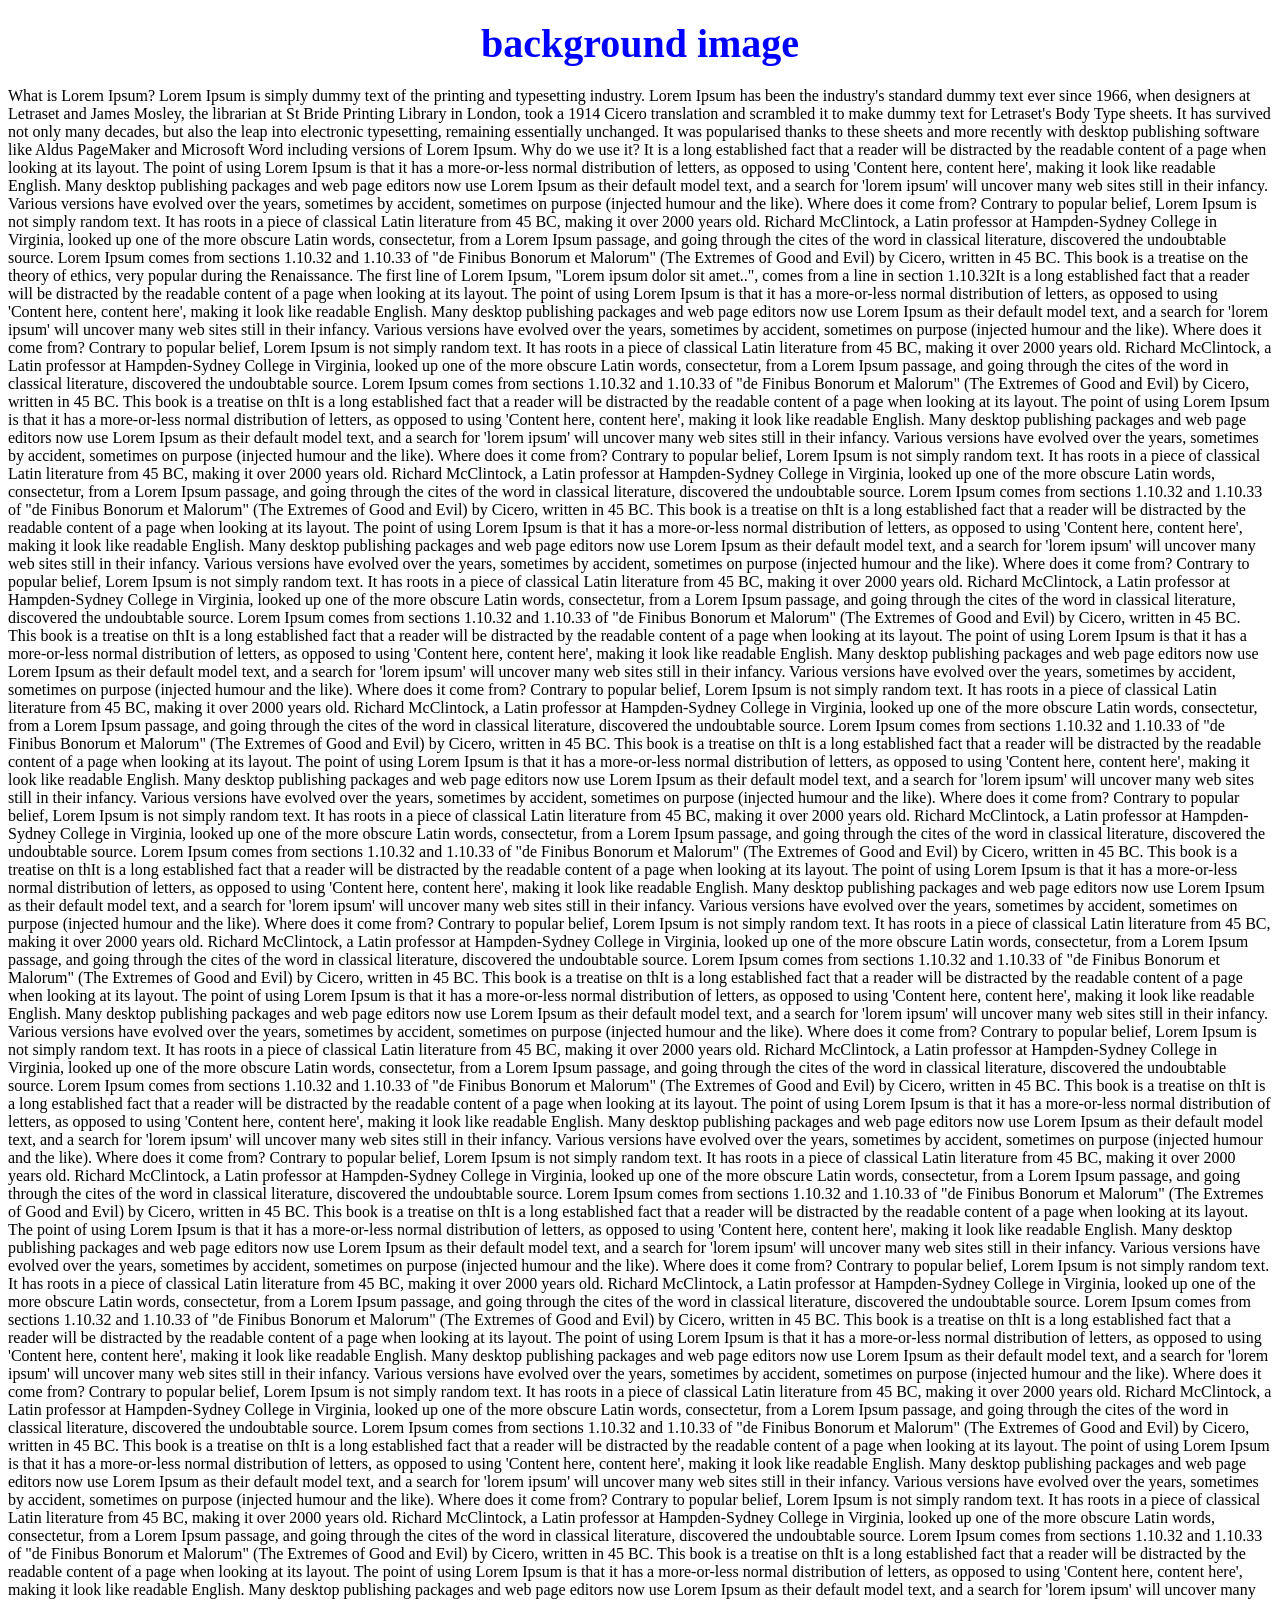
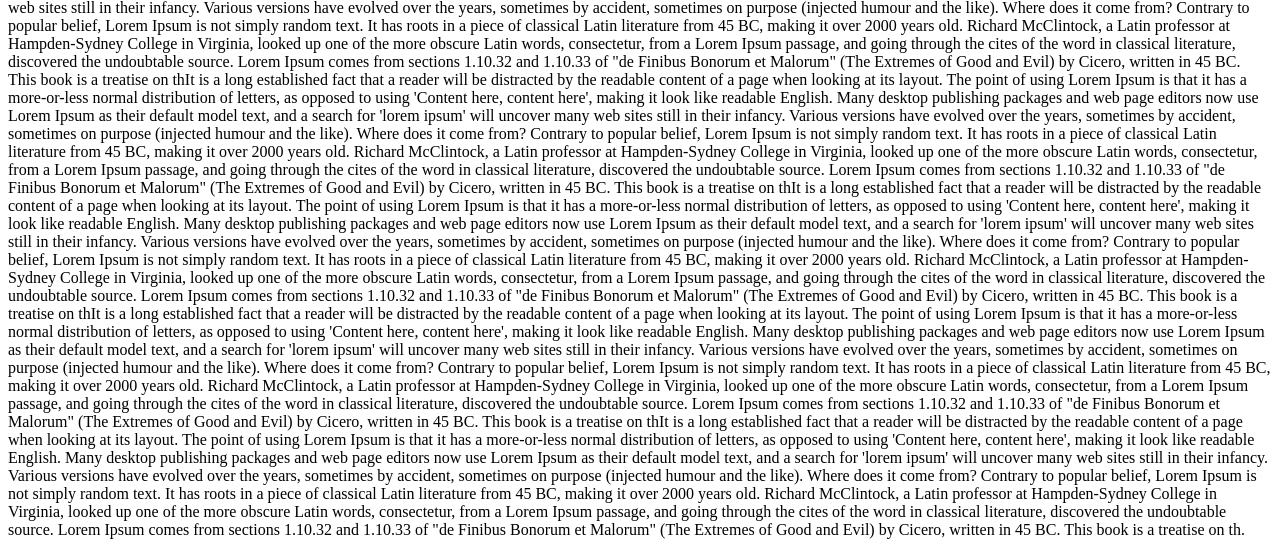
==== index.html @ 156357b8 "Add files via upload" ====
<html>
	<head>
		<link rel="stylesheet" href="style.css">
	</head>
		<body>
			<h1>background image</h1>
		<p>What is Lorem Ipsum?
Lorem Ipsum is simply dummy text of the printing and typesetting industry. Lorem Ipsum has been the industry's standard dummy text ever since 1966, when designers at Letraset and James Mosley, the librarian at St Bride Printing Library in London, took a 1914 Cicero translation and scrambled it to make dummy text for Letraset's Body Type sheets. It has survived not only many decades, but also the leap into electronic typesetting, remaining essentially unchanged. It was popularised thanks to these sheets and more recently with desktop publishing software like Aldus PageMaker and Microsoft Word including versions of Lorem Ipsum.

Why do we use it?
It is a long established fact that a reader will be distracted by the readable content of a page when looking at its layout. The point of using Lorem Ipsum is that it has a more-or-less normal distribution of letters, as opposed to using 'Content here, content here', making it look like readable English. Many desktop publishing packages and web page editors now use Lorem Ipsum as their default model text, and a search for 'lorem ipsum' will uncover many web sites still in their infancy. Various versions have evolved over the years, sometimes by accident, sometimes on purpose (injected humour and the like).


Where does it come from?
Contrary to popular belief, Lorem Ipsum is not simply random text. It has roots in a piece of classical Latin literature from 45 BC, making it over 2000 years old. Richard McClintock, a Latin professor at Hampden-Sydney College in Virginia, looked up one of the more obscure Latin words, consectetur, from a Lorem Ipsum passage, and going through the cites of the word in classical literature, discovered the undoubtable source. Lorem Ipsum comes from sections 1.10.32 and 1.10.33 of "de Finibus Bonorum et Malorum" (The Extremes of Good and Evil) by Cicero, written in 45 BC. This book is a treatise on the theory of ethics, very popular during the Renaissance. The first line of Lorem Ipsum, "Lorem ipsum dolor sit amet..", comes from a line in section 1.10.32It is a long established fact that a reader will be distracted by the readable content of a page when looking at its layout. The point of using Lorem Ipsum is that it has a more-or-less normal distribution of letters, as opposed to using 'Content here, content here', making it look like readable English. Many desktop publishing packages and web page editors now use Lorem Ipsum as their default model text, and a search for 'lorem ipsum' will uncover many web sites still in their infancy. Various versions have evolved over the years, sometimes by accident, sometimes on purpose (injected humour and the like).


Where does it come from?
Contrary to popular belief, Lorem Ipsum is not simply random text. It has roots in a piece of classical Latin literature from 45 BC, making it over 2000 years old. Richard McClintock, a Latin professor at Hampden-Sydney College in Virginia, looked up one of the more obscure Latin words, consectetur, from a Lorem Ipsum passage, and going through the cites of the word in classical literature, discovered the undoubtable source. Lorem Ipsum comes from sections 1.10.32 and 1.10.33 of "de Finibus Bonorum et Malorum" (The Extremes of Good and Evil) by Cicero, written in 45 BC. This book is a treatise on thIt is a long established fact that a reader will be distracted by the readable content of a page when looking at its layout. The point of using Lorem Ipsum is that it has a more-or-less normal distribution of letters, as opposed to using 'Content here, content here', making it look like readable English. Many desktop publishing packages and web page editors now use Lorem Ipsum as their default model text, and a search for 'lorem ipsum' will uncover many web sites still in their infancy. Various versions have evolved over the years, sometimes by accident, sometimes on purpose (injected humour and the like).


Where does it come from?
Contrary to popular belief, Lorem Ipsum is not simply random text. It has roots in a piece of classical Latin literature from 45 BC, making it over 2000 years old. Richard McClintock, a Latin professor at Hampden-Sydney College in Virginia, looked up one of the more obscure Latin words, consectetur, from a Lorem Ipsum passage, and going through the cites of the word in classical literature, discovered the undoubtable source. Lorem Ipsum comes from sections 1.10.32 and 1.10.33 of "de Finibus Bonorum et Malorum" (The Extremes of Good and Evil) by Cicero, written in 45 BC. This book is a treatise on thIt is a long established fact that a reader will be distracted by the readable content of a page when looking at its layout. The point of using Lorem Ipsum is that it has a more-or-less normal distribution of letters, as opposed to using 'Content here, content here', making it look like readable English. Many desktop publishing packages and web page editors now use Lorem Ipsum as their default model text, and a search for 'lorem ipsum' will uncover many web sites still in their infancy. Various versions have evolved over the years, sometimes by accident, sometimes on purpose (injected humour and the like).


Where does it come from?
Contrary to popular belief, Lorem Ipsum is not simply random text. It has roots in a piece of classical Latin literature from 45 BC, making it over 2000 years old. Richard McClintock, a Latin professor at Hampden-Sydney College in Virginia, looked up one of the more obscure Latin words, consectetur, from a Lorem Ipsum passage, and going through the cites of the word in classical literature, discovered the undoubtable source. Lorem Ipsum comes from sections 1.10.32 and 1.10.33 of "de Finibus Bonorum et Malorum" (The Extremes of Good and Evil) by Cicero, written in 45 BC. This book is a treatise on thIt is a long established fact that a reader will be distracted by the readable content of a page when looking at its layout. The point of using Lorem Ipsum is that it has a more-or-less normal distribution of letters, as opposed to using 'Content here, content here', making it look like readable English. Many desktop publishing packages and web page editors now use Lorem Ipsum as their default model text, and a search for 'lorem ipsum' will uncover many web sites still in their infancy. Various versions have evolved over the years, sometimes by accident, sometimes on purpose (injected humour and the like).


Where does it come from?
Contrary to popular belief, Lorem Ipsum is not simply random text. It has roots in a piece of classical Latin literature from 45 BC, making it over 2000 years old. Richard McClintock, a Latin professor at Hampden-Sydney College in Virginia, looked up one of the more obscure Latin words, consectetur, from a Lorem Ipsum passage, and going through the cites of the word in classical literature, discovered the undoubtable source. Lorem Ipsum comes from sections 1.10.32 and 1.10.33 of "de Finibus Bonorum et Malorum" (The Extremes of Good and Evil) by Cicero, written in 45 BC. This book is a treatise on thIt is a long established fact that a reader will be distracted by the readable content of a page when looking at its layout. The point of using Lorem Ipsum is that it has a more-or-less normal distribution of letters, as opposed to using 'Content here, content here', making it look like readable English. Many desktop publishing packages and web page editors now use Lorem Ipsum as their default model text, and a search for 'lorem ipsum' will uncover many web sites still in their infancy. Various versions have evolved over the years, sometimes by accident, sometimes on purpose (injected humour and the like).


Where does it come from?
Contrary to popular belief, Lorem Ipsum is not simply random text. It has roots in a piece of classical Latin literature from 45 BC, making it over 2000 years old. Richard McClintock, a Latin professor at Hampden-Sydney College in Virginia, looked up one of the more obscure Latin words, consectetur, from a Lorem Ipsum passage, and going through the cites of the word in classical literature, discovered the undoubtable source. Lorem Ipsum comes from sections 1.10.32 and 1.10.33 of "de Finibus Bonorum et Malorum" (The Extremes of Good and Evil) by Cicero, written in 45 BC. This book is a treatise on thIt is a long established fact that a reader will be distracted by the readable content of a page when looking at its layout. The point of using Lorem Ipsum is that it has a more-or-less normal distribution of letters, as opposed to using 'Content here, content here', making it look like readable English. Many desktop publishing packages and web page editors now use Lorem Ipsum as their default model text, and a search for 'lorem ipsum' will uncover many web sites still in their infancy. Various versions have evolved over the years, sometimes by accident, sometimes on purpose (injected humour and the like).


Where does it come from?
Contrary to popular belief, Lorem Ipsum is not simply random text. It has roots in a piece of classical Latin literature from 45 BC, making it over 2000 years old. Richard McClintock, a Latin professor at Hampden-Sydney College in Virginia, looked up one of the more obscure Latin words, consectetur, from a Lorem Ipsum passage, and going through the cites of the word in classical literature, discovered the undoubtable source. Lorem Ipsum comes from sections 1.10.32 and 1.10.33 of "de Finibus Bonorum et Malorum" (The Extremes of Good and Evil) by Cicero, written in 45 BC. This book is a treatise on thIt is a long established fact that a reader will be distracted by the readable content of a page when looking at its layout. The point of using Lorem Ipsum is that it has a more-or-less normal distribution of letters, as opposed to using 'Content here, content here', making it look like readable English. Many desktop publishing packages and web page editors now use Lorem Ipsum as their default model text, and a search for 'lorem ipsum' will uncover many web sites still in their infancy. Various versions have evolved over the years, sometimes by accident, sometimes on purpose (injected humour and the like).


Where does it come from?
Contrary to popular belief, Lorem Ipsum is not simply random text. It has roots in a piece of classical Latin literature from 45 BC, making it over 2000 years old. Richard McClintock, a Latin professor at Hampden-Sydney College in Virginia, looked up one of the more obscure Latin words, consectetur, from a Lorem Ipsum passage, and going through the cites of the word in classical literature, discovered the undoubtable source. Lorem Ipsum comes from sections 1.10.32 and 1.10.33 of "de Finibus Bonorum et Malorum" (The Extremes of Good and Evil) by Cicero, written in 45 BC. This book is a treatise on thIt is a long established fact that a reader will be distracted by the readable content of a page when looking at its layout. The point of using Lorem Ipsum is that it has a more-or-less normal distribution of letters, as opposed to using 'Content here, content here', making it look like readable English. Many desktop publishing packages and web page editors now use Lorem Ipsum as their default model text, and a search for 'lorem ipsum' will uncover many web sites still in their infancy. Various versions have evolved over the years, sometimes by accident, sometimes on purpose (injected humour and the like).


Where does it come from?
Contrary to popular belief, Lorem Ipsum is not simply random text. It has roots in a piece of classical Latin literature from 45 BC, making it over 2000 years old. Richard McClintock, a Latin professor at Hampden-Sydney College in Virginia, looked up one of the more obscure Latin words, consectetur, from a Lorem Ipsum passage, and going through the cites of the word in classical literature, discovered the undoubtable source. Lorem Ipsum comes from sections 1.10.32 and 1.10.33 of "de Finibus Bonorum et Malorum" (The Extremes of Good and Evil) by Cicero, written in 45 BC. This book is a treatise on thIt is a long established fact that a reader will be distracted by the readable content of a page when looking at its layout. The point of using Lorem Ipsum is that it has a more-or-less normal distribution of letters, as opposed to using 'Content here, content here', making it look like readable English. Many desktop publishing packages and web page editors now use Lorem Ipsum as their default model text, and a search for 'lorem ipsum' will uncover many web sites still in their infancy. Various versions have evolved over the years, sometimes by accident, sometimes on purpose (injected humour and the like).


Where does it come from?
Contrary to popular belief, Lorem Ipsum is not simply random text. It has roots in a piece of classical Latin literature from 45 BC, making it over 2000 years old. Richard McClintock, a Latin professor at Hampden-Sydney College in Virginia, looked up one of the more obscure Latin words, consectetur, from a Lorem Ipsum passage, and going through the cites of the word in classical literature, discovered the undoubtable source. Lorem Ipsum comes from sections 1.10.32 and 1.10.33 of "de Finibus Bonorum et Malorum" (The Extremes of Good and Evil) by Cicero, written in 45 BC. This book is a treatise on thIt is a long established fact that a reader will be distracted by the readable content of a page when looking at its layout. The point of using Lorem Ipsum is that it has a more-or-less normal distribution of letters, as opposed to using 'Content here, content here', making it look like readable English. Many desktop publishing packages and web page editors now use Lorem Ipsum as their default model text, and a search for 'lorem ipsum' will uncover many web sites still in their infancy. Various versions have evolved over the years, sometimes by accident, sometimes on purpose (injected humour and the like).


Where does it come from?
Contrary to popular belief, Lorem Ipsum is not simply random text. It has roots in a piece of classical Latin literature from 45 BC, making it over 2000 years old. Richard McClintock, a Latin professor at Hampden-Sydney College in Virginia, looked up one of the more obscure Latin words, consectetur, from a Lorem Ipsum passage, and going through the cites of the word in classical literature, discovered the undoubtable source. Lorem Ipsum comes from sections 1.10.32 and 1.10.33 of "de Finibus Bonorum et Malorum" (The Extremes of Good and Evil) by Cicero, written in 45 BC. This book is a treatise on thIt is a long established fact that a reader will be distracted by the readable content of a page when looking at its layout. The point of using Lorem Ipsum is that it has a more-or-less normal distribution of letters, as opposed to using 'Content here, content here', making it look like readable English. Many desktop publishing packages and web page editors now use Lorem Ipsum as their default model text, and a search for 'lorem ipsum' will uncover many web sites still in their infancy. Various versions have evolved over the years, sometimes by accident, sometimes on purpose (injected humour and the like).


Where does it come from?
Contrary to popular belief, Lorem Ipsum is not simply random text. It has roots in a piece of classical Latin literature from 45 BC, making it over 2000 years old. Richard McClintock, a Latin professor at Hampden-Sydney College in Virginia, looked up one of the more obscure Latin words, consectetur, from a Lorem Ipsum passage, and going through the cites of the word in classical literature, discovered the undoubtable source. Lorem Ipsum comes from sections 1.10.32 and 1.10.33 of "de Finibus Bonorum et Malorum" (The Extremes of Good and Evil) by Cicero, written in 45 BC. This book is a treatise on thIt is a long established fact that a reader will be distracted by the readable content of a page when looking at its layout. The point of using Lorem Ipsum is that it has a more-or-less normal distribution of letters, as opposed to using 'Content here, content here', making it look like readable English. Many desktop publishing packages and web page editors now use Lorem Ipsum as their default model text, and a search for 'lorem ipsum' will uncover many web sites still in their infancy. Various versions have evolved over the years, sometimes by accident, sometimes on purpose (injected humour and the like).


Where does it come from?
Contrary to popular belief, Lorem Ipsum is not simply random text. It has roots in a piece of classical Latin literature from 45 BC, making it over 2000 years old. Richard McClintock, a Latin professor at Hampden-Sydney College in Virginia, looked up one of the more obscure Latin words, consectetur, from a Lorem Ipsum passage, and going through the cites of the word in classical literature, discovered the undoubtable source. Lorem Ipsum comes from sections 1.10.32 and 1.10.33 of "de Finibus Bonorum et Malorum" (The Extremes of Good and Evil) by Cicero, written in 45 BC. This book is a treatise on thIt is a long established fact that a reader will be distracted by the readable content of a page when looking at its layout. The point of using Lorem Ipsum is that it has a more-or-less normal distribution of letters, as opposed to using 'Content here, content here', making it look like readable English. Many desktop publishing packages and web page editors now use Lorem Ipsum as their default model text, and a search for 'lorem ipsum' will uncover many web sites still in their infancy. Various versions have evolved over the years, sometimes by accident, sometimes on purpose (injected humour and the like).


Where does it come from?
Contrary to popular belief, Lorem Ipsum is not simply random text. It has roots in a piece of classical Latin literature from 45 BC, making it over 2000 years old. Richard McClintock, a Latin professor at Hampden-Sydney College in Virginia, looked up one of the more obscure Latin words, consectetur, from a Lorem Ipsum passage, and going through the cites of the word in classical literature, discovered the undoubtable source. Lorem Ipsum comes from sections 1.10.32 and 1.10.33 of "de Finibus Bonorum et Malorum" (The Extremes of Good and Evil) by Cicero, written in 45 BC. This book is a treatise on thIt is a long established fact that a reader will be distracted by the readable content of a page when looking at its layout. The point of using Lorem Ipsum is that it has a more-or-less normal distribution of letters, as opposed to using 'Content here, content here', making it look like readable English. Many desktop publishing packages and web page editors now use Lorem Ipsum as their default model text, and a search for 'lorem ipsum' will uncover many web sites still in their infancy. Various versions have evolved over the years, sometimes by accident, sometimes on purpose (injected humour and the like).


Where does it come from?
Contrary to popular belief, Lorem Ipsum is not simply random text. It has roots in a piece of classical Latin literature from 45 BC, making it over 2000 years old. Richard McClintock, a Latin professor at Hampden-Sydney College in Virginia, looked up one of the more obscure Latin words, consectetur, from a Lorem Ipsum passage, and going through the cites of the word in classical literature, discovered the undoubtable source. Lorem Ipsum comes from sections 1.10.32 and 1.10.33 of "de Finibus Bonorum et Malorum" (The Extremes of Good and Evil) by Cicero, written in 45 BC. This book is a treatise on thIt is a long established fact that a reader will be distracted by the readable content of a page when looking at its layout. The point of using Lorem Ipsum is that it has a more-or-less normal distribution of letters, as opposed to using 'Content here, content here', making it look like readable English. Many desktop publishing packages and web page editors now use Lorem Ipsum as their default model text, and a search for 'lorem ipsum' will uncover many web sites still in their infancy. Various versions have evolved over the years, sometimes by accident, sometimes on purpose (injected humour and the like).


Where does it come from?
Contrary to popular belief, Lorem Ipsum is not simply random text. It has roots in a piece of classical Latin literature from 45 BC, making it over 2000 years old. Richard McClintock, a Latin professor at Hampden-Sydney College in Virginia, looked up one of the more obscure Latin words, consectetur, from a Lorem Ipsum passage, and going through the cites of the word in classical literature, discovered the undoubtable source. Lorem Ipsum comes from sections 1.10.32 and 1.10.33 of "de Finibus Bonorum et Malorum" (The Extremes of Good and Evil) by Cicero, written in 45 BC. This book is a treatise on thIt is a long established fact that a reader will be distracted by the readable content of a page when looking at its layout. The point of using Lorem Ipsum is that it has a more-or-less normal distribution of letters, as opposed to using 'Content here, content here', making it look like readable English. Many desktop publishing packages and web page editors now use Lorem Ipsum as their default model text, and a search for 'lorem ipsum' will uncover many web sites still in their infancy. Various versions have evolved over the years, sometimes by accident, sometimes on purpose (injected humour and the like).


Where does it come from?
Contrary to popular belief, Lorem Ipsum is not simply random text. It has roots in a piece of classical Latin literature from 45 BC, making it over 2000 years old. Richard McClintock, a Latin professor at Hampden-Sydney College in Virginia, looked up one of the more obscure Latin words, consectetur, from a Lorem Ipsum passage, and going through the cites of the word in classical literature, discovered the undoubtable source. Lorem Ipsum comes from sections 1.10.32 and 1.10.33 of "de Finibus Bonorum et Malorum" (The Extremes of Good and Evil) by Cicero, written in 45 BC. This book is a treatise on th.</p>
</body>
</html>
---- style.css ----
h1{
		font-size:40px;
		color:blue;
		text-align:center;
		font-weight:bold;
		margin:20px 0;
}
body{
		background-attachment:Scroll;
		background-image:url("img1.jpg");
		
}
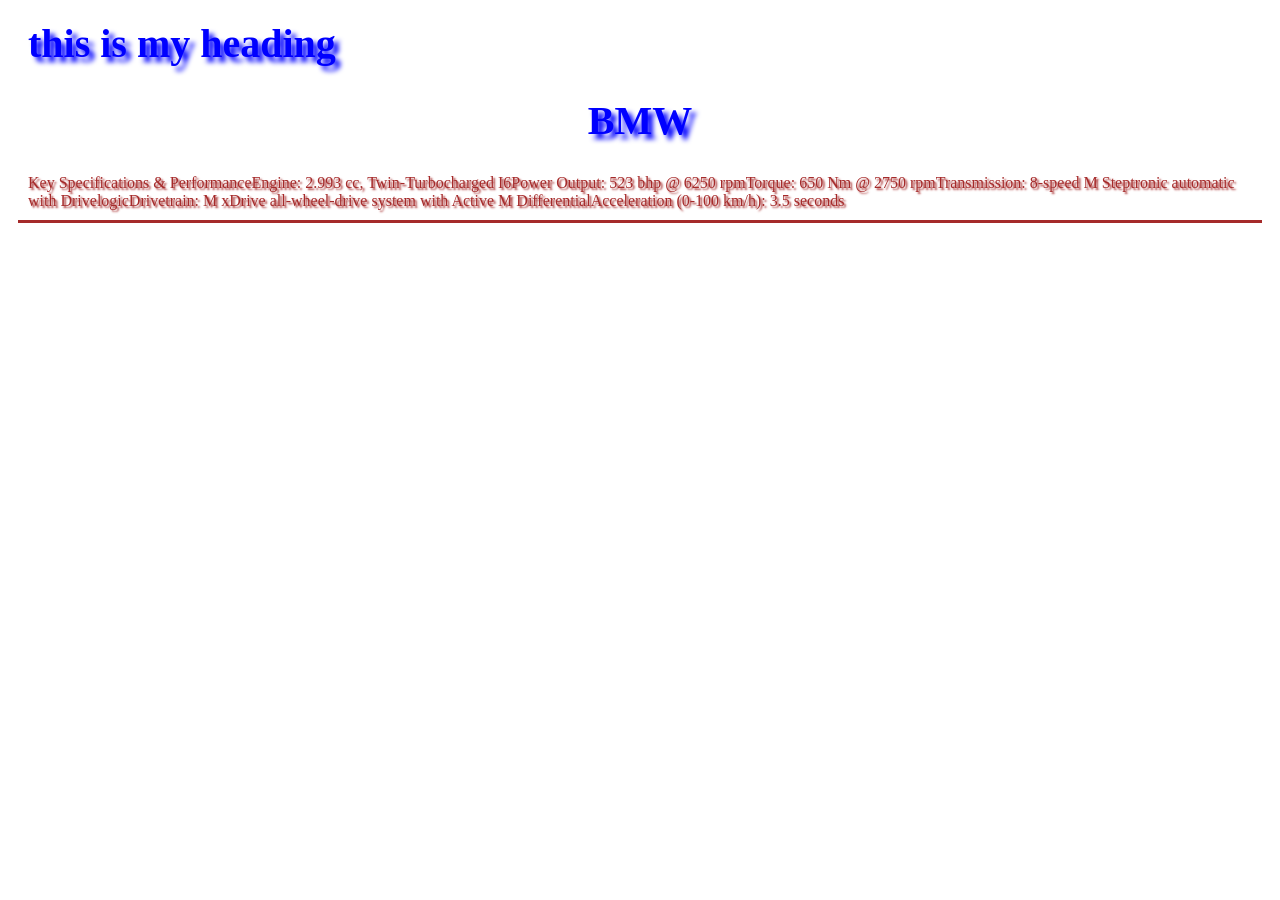
==== commit 736dadaa: "Add files via upload" ====
--- a/index.html
+++ b/index.html
@@ -1,81 +1,12 @@
 <html>
 	<head>
-		<link rel="stylesheet" href="style.css">
+		<title>this is my web page</title>
+		<link rel="stylesheet"  href="style.css">
 	</head>
-		<body>
-			<h1>background image</h1>
-		<p>What is Lorem Ipsum?
-Lorem Ipsum is simply dummy text of the printing and typesetting industry. Lorem Ipsum has been the industry's standard dummy text ever since 1966, when designers at Letraset and James Mosley, the librarian at St Bride Printing Library in London, took a 1914 Cicero translation and scrambled it to make dummy text for Letraset's Body Type sheets. It has survived not only many decades, but also the leap into electronic typesetting, remaining essentially unchanged. It was popularised thanks to these sheets and more recently with desktop publishing software like Aldus PageMaker and Microsoft Word including versions of Lorem Ipsum.
-
-Why do we use it?
-It is a long established fact that a reader will be distracted by the readable content of a page when looking at its layout. The point of using Lorem Ipsum is that it has a more-or-less normal distribution of letters, as opposed to using 'Content here, content here', making it look like readable English. Many desktop publishing packages and web page editors now use Lorem Ipsum as their default model text, and a search for 'lorem ipsum' will uncover many web sites still in their infancy. Various versions have evolved over the years, sometimes by accident, sometimes on purpose (injected humour and the like).
-
-
-Where does it come from?
-Contrary to popular belief, Lorem Ipsum is not simply random text. It has roots in a piece of classical Latin literature from 45 BC, making it over 2000 years old. Richard McClintock, a Latin professor at Hampden-Sydney College in Virginia, looked up one of the more obscure Latin words, consectetur, from a Lorem Ipsum passage, and going through the cites of the word in classical literature, discovered the undoubtable source. Lorem Ipsum comes from sections 1.10.32 and 1.10.33 of "de Finibus Bonorum et Malorum" (The Extremes of Good and Evil) by Cicero, written in 45 BC. This book is a treatise on the theory of ethics, very popular during the Renaissance. The first line of Lorem Ipsum, "Lorem ipsum dolor sit amet..", comes from a line in section 1.10.32It is a long established fact that a reader will be distracted by the readable content of a page when looking at its layout. The point of using Lorem Ipsum is that it has a more-or-less normal distribution of letters, as opposed to using 'Content here, content here', making it look like readable English. Many desktop publishing packages and web page editors now use Lorem Ipsum as their default model text, and a search for 'lorem ipsum' will uncover many web sites still in their infancy. Various versions have evolved over the years, sometimes by accident, sometimes on purpose (injected humour and the like).
-
-
-Where does it come from?
-Contrary to popular belief, Lorem Ipsum is not simply random text. It has roots in a piece of classical Latin literature from 45 BC, making it over 2000 years old. Richard McClintock, a Latin professor at Hampden-Sydney College in Virginia, looked up one of the more obscure Latin words, consectetur, from a Lorem Ipsum passage, and going through the cites of the word in classical literature, discovered the undoubtable source. Lorem Ipsum comes from sections 1.10.32 and 1.10.33 of "de Finibus Bonorum et Malorum" (The Extremes of Good and Evil) by Cicero, written in 45 BC. This book is a treatise on thIt is a long established fact that a reader will be distracted by the readable content of a page when looking at its layout. The point of using Lorem Ipsum is that it has a more-or-less normal distribution of letters, as opposed to using 'Content here, content here', making it look like readable English. Many desktop publishing packages and web page editors now use Lorem Ipsum as their default model text, and a search for 'lorem ipsum' will uncover many web sites still in their infancy. Various versions have evolved over the years, sometimes by accident, sometimes on purpose (injected humour and the like).
-
-
-Where does it come from?
-Contrary to popular belief, Lorem Ipsum is not simply random text. It has roots in a piece of classical Latin literature from 45 BC, making it over 2000 years old. Richard McClintock, a Latin professor at Hampden-Sydney College in Virginia, looked up one of the more obscure Latin words, consectetur, from a Lorem Ipsum passage, and going through the cites of the word in classical literature, discovered the undoubtable source. Lorem Ipsum comes from sections 1.10.32 and 1.10.33 of "de Finibus Bonorum et Malorum" (The Extremes of Good and Evil) by Cicero, written in 45 BC. This book is a treatise on thIt is a long established fact that a reader will be distracted by the readable content of a page when looking at its layout. The point of using Lorem Ipsum is that it has a more-or-less normal distribution of letters, as opposed to using 'Content here, content here', making it look like readable English. Many desktop publishing packages and web page editors now use Lorem Ipsum as their default model text, and a search for 'lorem ipsum' will uncover many web sites still in their infancy. Various versions have evolved over the years, sometimes by accident, sometimes on purpose (injected humour and the like).
-
-
-Where does it come from?
-Contrary to popular belief, Lorem Ipsum is not simply random text. It has roots in a piece of classical Latin literature from 45 BC, making it over 2000 years old. Richard McClintock, a Latin professor at Hampden-Sydney College in Virginia, looked up one of the more obscure Latin words, consectetur, from a Lorem Ipsum passage, and going through the cites of the word in classical literature, discovered the undoubtable source. Lorem Ipsum comes from sections 1.10.32 and 1.10.33 of "de Finibus Bonorum et Malorum" (The Extremes of Good and Evil) by Cicero, written in 45 BC. This book is a treatise on thIt is a long established fact that a reader will be distracted by the readable content of a page when looking at its layout. The point of using Lorem Ipsum is that it has a more-or-less normal distribution of letters, as opposed to using 'Content here, content here', making it look like readable English. Many desktop publishing packages and web page editors now use Lorem Ipsum as their default model text, and a search for 'lorem ipsum' will uncover many web sites still in their infancy. Various versions have evolved over the years, sometimes by accident, sometimes on purpose (injected humour and the like).
-
-
-Where does it come from?
-Contrary to popular belief, Lorem Ipsum is not simply random text. It has roots in a piece of classical Latin literature from 45 BC, making it over 2000 years old. Richard McClintock, a Latin professor at Hampden-Sydney College in Virginia, looked up one of the more obscure Latin words, consectetur, from a Lorem Ipsum passage, and going through the cites of the word in classical literature, discovered the undoubtable source. Lorem Ipsum comes from sections 1.10.32 and 1.10.33 of "de Finibus Bonorum et Malorum" (The Extremes of Good and Evil) by Cicero, written in 45 BC. This book is a treatise on thIt is a long established fact that a reader will be distracted by the readable content of a page when looking at its layout. The point of using Lorem Ipsum is that it has a more-or-less normal distribution of letters, as opposed to using 'Content here, content here', making it look like readable English. Many desktop publishing packages and web page editors now use Lorem Ipsum as their default model text, and a search for 'lorem ipsum' will uncover many web sites still in their infancy. Various versions have evolved over the years, sometimes by accident, sometimes on purpose (injected humour and the like).
-
-
-Where does it come from?
-Contrary to popular belief, Lorem Ipsum is not simply random text. It has roots in a piece of classical Latin literature from 45 BC, making it over 2000 years old. Richard McClintock, a Latin professor at Hampden-Sydney College in Virginia, looked up one of the more obscure Latin words, consectetur, from a Lorem Ipsum passage, and going through the cites of the word in classical literature, discovered the undoubtable source. Lorem Ipsum comes from sections 1.10.32 and 1.10.33 of "de Finibus Bonorum et Malorum" (The Extremes of Good and Evil) by Cicero, written in 45 BC. This book is a treatise on thIt is a long established fact that a reader will be distracted by the readable content of a page when looking at its layout. The point of using Lorem Ipsum is that it has a more-or-less normal distribution of letters, as opposed to using 'Content here, content here', making it look like readable English. Many desktop publishing packages and web page editors now use Lorem Ipsum as their default model text, and a search for 'lorem ipsum' will uncover many web sites still in their infancy. Various versions have evolved over the years, sometimes by accident, sometimes on purpose (injected humour and the like).
-
-
-Where does it come from?
-Contrary to popular belief, Lorem Ipsum is not simply random text. It has roots in a piece of classical Latin literature from 45 BC, making it over 2000 years old. Richard McClintock, a Latin professor at Hampden-Sydney College in Virginia, looked up one of the more obscure Latin words, consectetur, from a Lorem Ipsum passage, and going through the cites of the word in classical literature, discovered the undoubtable source. Lorem Ipsum comes from sections 1.10.32 and 1.10.33 of "de Finibus Bonorum et Malorum" (The Extremes of Good and Evil) by Cicero, written in 45 BC. This book is a treatise on thIt is a long established fact that a reader will be distracted by the readable content of a page when looking at its layout. The point of using Lorem Ipsum is that it has a more-or-less normal distribution of letters, as opposed to using 'Content here, content here', making it look like readable English. Many desktop publishing packages and web page editors now use Lorem Ipsum as their default model text, and a search for 'lorem ipsum' will uncover many web sites still in their infancy. Various versions have evolved over the years, sometimes by accident, sometimes on purpose (injected humour and the like).
-
-
-Where does it come from?
-Contrary to popular belief, Lorem Ipsum is not simply random text. It has roots in a piece of classical Latin literature from 45 BC, making it over 2000 years old. Richard McClintock, a Latin professor at Hampden-Sydney College in Virginia, looked up one of the more obscure Latin words, consectetur, from a Lorem Ipsum passage, and going through the cites of the word in classical literature, discovered the undoubtable source. Lorem Ipsum comes from sections 1.10.32 and 1.10.33 of "de Finibus Bonorum et Malorum" (The Extremes of Good and Evil) by Cicero, written in 45 BC. This book is a treatise on thIt is a long established fact that a reader will be distracted by the readable content of a page when looking at its layout. The point of using Lorem Ipsum is that it has a more-or-less normal distribution of letters, as opposed to using 'Content here, content here', making it look like readable English. Many desktop publishing packages and web page editors now use Lorem Ipsum as their default model text, and a search for 'lorem ipsum' will uncover many web sites still in their infancy. Various versions have evolved over the years, sometimes by accident, sometimes on purpose (injected humour and the like).
-
-
-Where does it come from?
-Contrary to popular belief, Lorem Ipsum is not simply random text. It has roots in a piece of classical Latin literature from 45 BC, making it over 2000 years old. Richard McClintock, a Latin professor at Hampden-Sydney College in Virginia, looked up one of the more obscure Latin words, consectetur, from a Lorem Ipsum passage, and going through the cites of the word in classical literature, discovered the undoubtable source. Lorem Ipsum comes from sections 1.10.32 and 1.10.33 of "de Finibus Bonorum et Malorum" (The Extremes of Good and Evil) by Cicero, written in 45 BC. This book is a treatise on thIt is a long established fact that a reader will be distracted by the readable content of a page when looking at its layout. The point of using Lorem Ipsum is that it has a more-or-less normal distribution of letters, as opposed to using 'Content here, content here', making it look like readable English. Many desktop publishing packages and web page editors now use Lorem Ipsum as their default model text, and a search for 'lorem ipsum' will uncover many web sites still in their infancy. Various versions have evolved over the years, sometimes by accident, sometimes on purpose (injected humour and the like).
-
-
-Where does it come from?
-Contrary to popular belief, Lorem Ipsum is not simply random text. It has roots in a piece of classical Latin literature from 45 BC, making it over 2000 years old. Richard McClintock, a Latin professor at Hampden-Sydney College in Virginia, looked up one of the more obscure Latin words, consectetur, from a Lorem Ipsum passage, and going through the cites of the word in classical literature, discovered the undoubtable source. Lorem Ipsum comes from sections 1.10.32 and 1.10.33 of "de Finibus Bonorum et Malorum" (The Extremes of Good and Evil) by Cicero, written in 45 BC. This book is a treatise on thIt is a long established fact that a reader will be distracted by the readable content of a page when looking at its layout. The point of using Lorem Ipsum is that it has a more-or-less normal distribution of letters, as opposed to using 'Content here, content here', making it look like readable English. Many desktop publishing packages and web page editors now use Lorem Ipsum as their default model text, and a search for 'lorem ipsum' will uncover many web sites still in their infancy. Various versions have evolved over the years, sometimes by accident, sometimes on purpose (injected humour and the like).
-
-
-Where does it come from?
-Contrary to popular belief, Lorem Ipsum is not simply random text. It has roots in a piece of classical Latin literature from 45 BC, making it over 2000 years old. Richard McClintock, a Latin professor at Hampden-Sydney College in Virginia, looked up one of the more obscure Latin words, consectetur, from a Lorem Ipsum passage, and going through the cites of the word in classical literature, discovered the undoubtable source. Lorem Ipsum comes from sections 1.10.32 and 1.10.33 of "de Finibus Bonorum et Malorum" (The Extremes of Good and Evil) by Cicero, written in 45 BC. This book is a treatise on thIt is a long established fact that a reader will be distracted by the readable content of a page when looking at its layout. The point of using Lorem Ipsum is that it has a more-or-less normal distribution of letters, as opposed to using 'Content here, content here', making it look like readable English. Many desktop publishing packages and web page editors now use Lorem Ipsum as their default model text, and a search for 'lorem ipsum' will uncover many web sites still in their infancy. Various versions have evolved over the years, sometimes by accident, sometimes on purpose (injected humour and the like).
-
-
-Where does it come from?
-Contrary to popular belief, Lorem Ipsum is not simply random text. It has roots in a piece of classical Latin literature from 45 BC, making it over 2000 years old. Richard McClintock, a Latin professor at Hampden-Sydney College in Virginia, looked up one of the more obscure Latin words, consectetur, from a Lorem Ipsum passage, and going through the cites of the word in classical literature, discovered the undoubtable source. Lorem Ipsum comes from sections 1.10.32 and 1.10.33 of "de Finibus Bonorum et Malorum" (The Extremes of Good and Evil) by Cicero, written in 45 BC. This book is a treatise on thIt is a long established fact that a reader will be distracted by the readable content of a page when looking at its layout. The point of using Lorem Ipsum is that it has a more-or-less normal distribution of letters, as opposed to using 'Content here, content here', making it look like readable English. Many desktop publishing packages and web page editors now use Lorem Ipsum as their default model text, and a search for 'lorem ipsum' will uncover many web sites still in their infancy. Various versions have evolved over the years, sometimes by accident, sometimes on purpose (injected humour and the like).
-
-
-Where does it come from?
-Contrary to popular belief, Lorem Ipsum is not simply random text. It has roots in a piece of classical Latin literature from 45 BC, making it over 2000 years old. Richard McClintock, a Latin professor at Hampden-Sydney College in Virginia, looked up one of the more obscure Latin words, consectetur, from a Lorem Ipsum passage, and going through the cites of the word in classical literature, discovered the undoubtable source. Lorem Ipsum comes from sections 1.10.32 and 1.10.33 of "de Finibus Bonorum et Malorum" (The Extremes of Good and Evil) by Cicero, written in 45 BC. This book is a treatise on thIt is a long established fact that a reader will be distracted by the readable content of a page when looking at its layout. The point of using Lorem Ipsum is that it has a more-or-less normal distribution of letters, as opposed to using 'Content here, content here', making it look like readable English. Many desktop publishing packages and web page editors now use Lorem Ipsum as their default model text, and a search for 'lorem ipsum' will uncover many web sites still in their infancy. Various versions have evolved over the years, sometimes by accident, sometimes on purpose (injected humour and the like).
-
-
-Where does it come from?
-Contrary to popular belief, Lorem Ipsum is not simply random text. It has roots in a piece of classical Latin literature from 45 BC, making it over 2000 years old. Richard McClintock, a Latin professor at Hampden-Sydney College in Virginia, looked up one of the more obscure Latin words, consectetur, from a Lorem Ipsum passage, and going through the cites of the word in classical literature, discovered the undoubtable source. Lorem Ipsum comes from sections 1.10.32 and 1.10.33 of "de Finibus Bonorum et Malorum" (The Extremes of Good and Evil) by Cicero, written in 45 BC. This book is a treatise on thIt is a long established fact that a reader will be distracted by the readable content of a page when looking at its layout. The point of using Lorem Ipsum is that it has a more-or-less normal distribution of letters, as opposed to using 'Content here, content here', making it look like readable English. Many desktop publishing packages and web page editors now use Lorem Ipsum as their default model text, and a search for 'lorem ipsum' will uncover many web sites still in their infancy. Various versions have evolved over the years, sometimes by accident, sometimes on purpose (injected humour and the like).
-
-
-Where does it come from?
-Contrary to popular belief, Lorem Ipsum is not simply random text. It has roots in a piece of classical Latin literature from 45 BC, making it over 2000 years old. Richard McClintock, a Latin professor at Hampden-Sydney College in Virginia, looked up one of the more obscure Latin words, consectetur, from a Lorem Ipsum passage, and going through the cites of the word in classical literature, discovered the undoubtable source. Lorem Ipsum comes from sections 1.10.32 and 1.10.33 of "de Finibus Bonorum et Malorum" (The Extremes of Good and Evil) by Cicero, written in 45 BC. This book is a treatise on thIt is a long established fact that a reader will be distracted by the readable content of a page when looking at its layout. The point of using Lorem Ipsum is that it has a more-or-less normal distribution of letters, as opposed to using 'Content here, content here', making it look like readable English. Many desktop publishing packages and web page editors now use Lorem Ipsum as their default model text, and a search for 'lorem ipsum' will uncover many web sites still in their infancy. Various versions have evolved over the years, sometimes by accident, sometimes on purpose (injected humour and the like).
-
-
-Where does it come from?
-Contrary to popular belief, Lorem Ipsum is not simply random text. It has roots in a piece of classical Latin literature from 45 BC, making it over 2000 years old. Richard McClintock, a Latin professor at Hampden-Sydney College in Virginia, looked up one of the more obscure Latin words, consectetur, from a Lorem Ipsum passage, and going through the cites of the word in classical literature, discovered the undoubtable source. Lorem Ipsum comes from sections 1.10.32 and 1.10.33 of "de Finibus Bonorum et Malorum" (The Extremes of Good and Evil) by Cicero, written in 45 BC. This book is a treatise on thIt is a long established fact that a reader will be distracted by the readable content of a page when looking at its layout. The point of using Lorem Ipsum is that it has a more-or-less normal distribution of letters, as opposed to using 'Content here, content here', making it look like readable English. Many desktop publishing packages and web page editors now use Lorem Ipsum as their default model text, and a search for 'lorem ipsum' will uncover many web sites still in their infancy. Various versions have evolved over the years, sometimes by accident, sometimes on purpose (injected humour and the like).
-
-
-Where does it come from?
-Contrary to popular belief, Lorem Ipsum is not simply random text. It has roots in a piece of classical Latin literature from 45 BC, making it over 2000 years old. Richard McClintock, a Latin professor at Hampden-Sydney College in Virginia, looked up one of the more obscure Latin words, consectetur, from a Lorem Ipsum passage, and going through the cites of the word in classical literature, discovered the undoubtable source. Lorem Ipsum comes from sections 1.10.32 and 1.10.33 of "de Finibus Bonorum et Malorum" (The Extremes of Good and Evil) by Cicero, written in 45 BC. This book is a treatise on th.</p>
-</body>
+	<body>
+		<h1>this is my heading</h1>
+		<h2>BMW</h2>
+	<p>
+		Key Specifications & PerformanceEngine: 2.993 cc, Twin-Turbocharged I6Power Output: 523 bhp @ 6250 rpmTorque: 650 Nm @ 2750 rpmTransmission: 8-speed M Steptronic automatic with DrivelogicDrivetrain: M xDrive all-wheel-drive system with Active M DifferentialAcceleration (0-100 km/h): 3.5 seconds</p>
+	</body>
 </html>
--- a/style.css
+++ b/style.css
@@ -1,12 +1,28 @@
 h1{
-		font-size:40px;
-		color:blue;
-		text-align:center;
-		font-weight:bold;
-		margin:20px 0;
+	font-size:40px;
+	font-family:jokerman;
+	color:blue;
+	text-shadow:5px 5px 5px;
+	margin:10px;
+	padding:10px;
 }
-body{
-		background-attachment:Scroll;
-		background-image:url("img1.jpg");
-		
-}+h2{
+	font-size:40px;
+	font-family:jokerman;
+	color:blue;
+	text-shadow:5px 5px 5px;
+	margin:10px;
+	padding:10px;
+	text-align:center;
+}
+	
+	p{
+		background-color:coffee;
+		text-shadow:2px 2px 2px;
+		font family:bold;
+		color:brown;
+		margin:10px;
+	    padding:10px;
+		border-bottom:3px solid;
+	}
+	
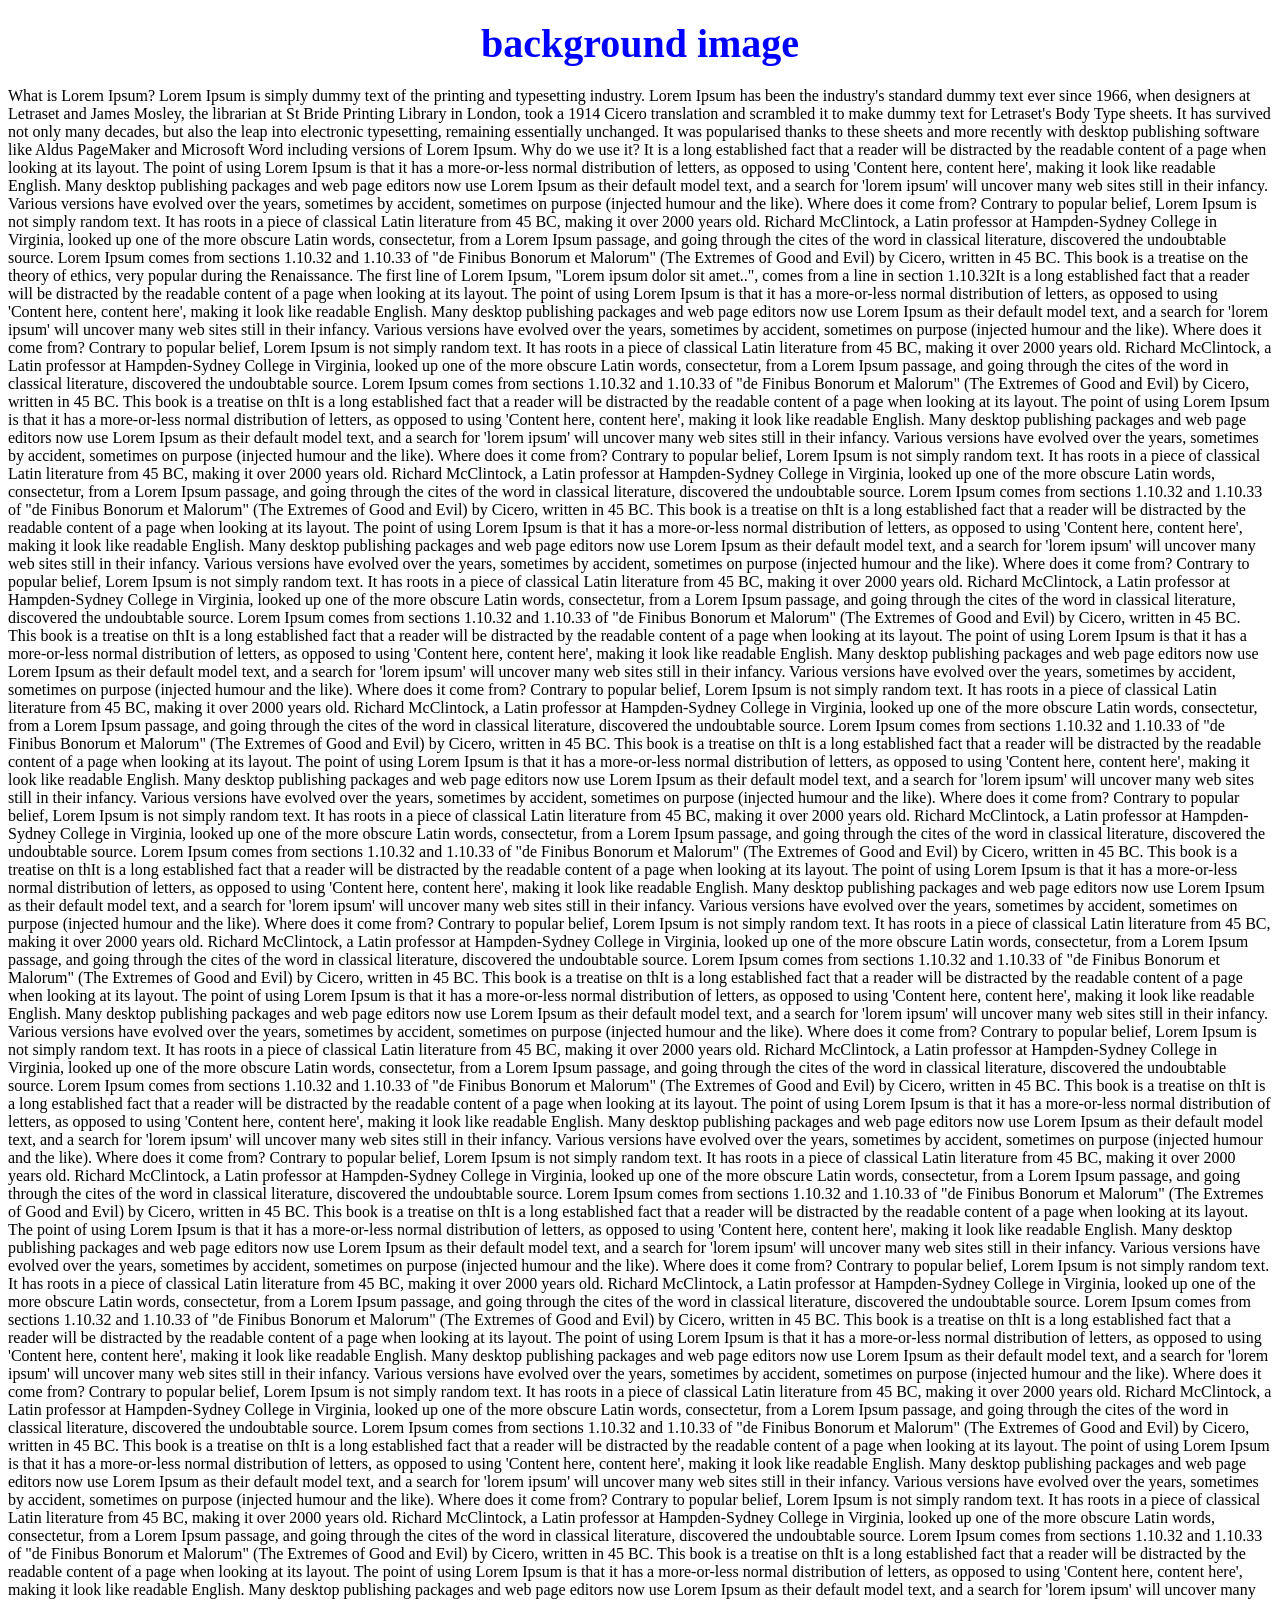
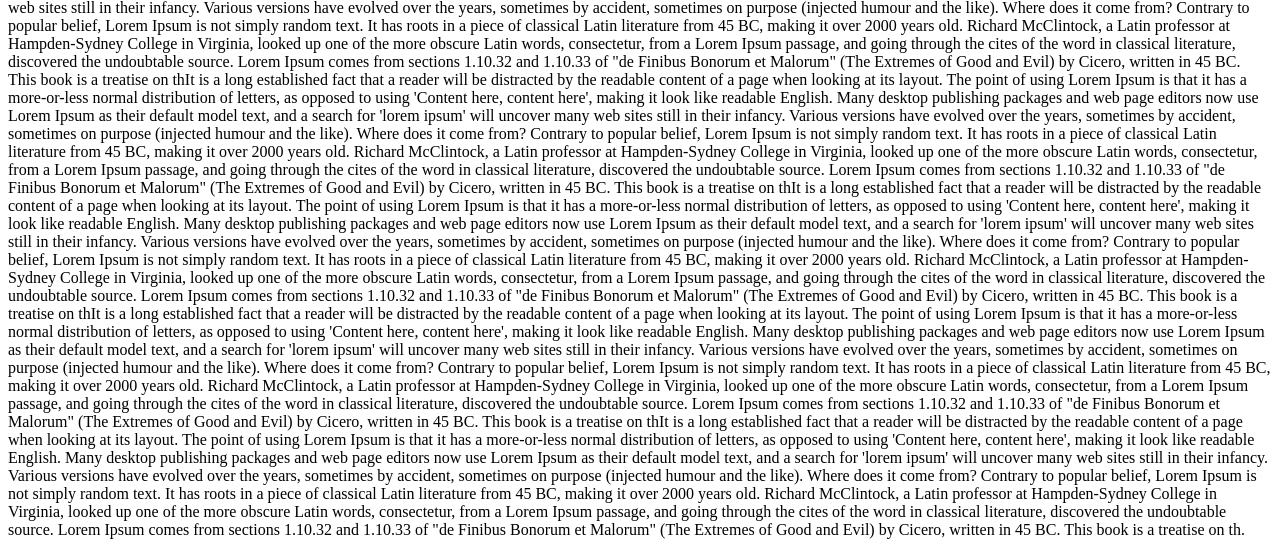
==== commit 61dbee20: "Add files via upload" ====
--- a/index.html
+++ b/index.html
@@ -1,12 +1,81 @@
 <html>
 	<head>
-		<title>this is my web page</title>
-		<link rel="stylesheet"  href="style.css">
+		<link rel="stylesheet" href="style.css">
 	</head>
-	<body>
-		<h1>this is my heading</h1>
-		<h2>BMW</h2>
-	<p>
-		Key Specifications & PerformanceEngine: 2.993 cc, Twin-Turbocharged I6Power Output: 523 bhp @ 6250 rpmTorque: 650 Nm @ 2750 rpmTransmission: 8-speed M Steptronic automatic with DrivelogicDrivetrain: M xDrive all-wheel-drive system with Active M DifferentialAcceleration (0-100 km/h): 3.5 seconds</p>
-	</body>
+		<body>
+			<h1>background image</h1>
+		<p>What is Lorem Ipsum?
+Lorem Ipsum is simply dummy text of the printing and typesetting industry. Lorem Ipsum has been the industry's standard dummy text ever since 1966, when designers at Letraset and James Mosley, the librarian at St Bride Printing Library in London, took a 1914 Cicero translation and scrambled it to make dummy text for Letraset's Body Type sheets. It has survived not only many decades, but also the leap into electronic typesetting, remaining essentially unchanged. It was popularised thanks to these sheets and more recently with desktop publishing software like Aldus PageMaker and Microsoft Word including versions of Lorem Ipsum.
+
+Why do we use it?
+It is a long established fact that a reader will be distracted by the readable content of a page when looking at its layout. The point of using Lorem Ipsum is that it has a more-or-less normal distribution of letters, as opposed to using 'Content here, content here', making it look like readable English. Many desktop publishing packages and web page editors now use Lorem Ipsum as their default model text, and a search for 'lorem ipsum' will uncover many web sites still in their infancy. Various versions have evolved over the years, sometimes by accident, sometimes on purpose (injected humour and the like).
+
+
+Where does it come from?
+Contrary to popular belief, Lorem Ipsum is not simply random text. It has roots in a piece of classical Latin literature from 45 BC, making it over 2000 years old. Richard McClintock, a Latin professor at Hampden-Sydney College in Virginia, looked up one of the more obscure Latin words, consectetur, from a Lorem Ipsum passage, and going through the cites of the word in classical literature, discovered the undoubtable source. Lorem Ipsum comes from sections 1.10.32 and 1.10.33 of "de Finibus Bonorum et Malorum" (The Extremes of Good and Evil) by Cicero, written in 45 BC. This book is a treatise on the theory of ethics, very popular during the Renaissance. The first line of Lorem Ipsum, "Lorem ipsum dolor sit amet..", comes from a line in section 1.10.32It is a long established fact that a reader will be distracted by the readable content of a page when looking at its layout. The point of using Lorem Ipsum is that it has a more-or-less normal distribution of letters, as opposed to using 'Content here, content here', making it look like readable English. Many desktop publishing packages and web page editors now use Lorem Ipsum as their default model text, and a search for 'lorem ipsum' will uncover many web sites still in their infancy. Various versions have evolved over the years, sometimes by accident, sometimes on purpose (injected humour and the like).
+
+
+Where does it come from?
+Contrary to popular belief, Lorem Ipsum is not simply random text. It has roots in a piece of classical Latin literature from 45 BC, making it over 2000 years old. Richard McClintock, a Latin professor at Hampden-Sydney College in Virginia, looked up one of the more obscure Latin words, consectetur, from a Lorem Ipsum passage, and going through the cites of the word in classical literature, discovered the undoubtable source. Lorem Ipsum comes from sections 1.10.32 and 1.10.33 of "de Finibus Bonorum et Malorum" (The Extremes of Good and Evil) by Cicero, written in 45 BC. This book is a treatise on thIt is a long established fact that a reader will be distracted by the readable content of a page when looking at its layout. The point of using Lorem Ipsum is that it has a more-or-less normal distribution of letters, as opposed to using 'Content here, content here', making it look like readable English. Many desktop publishing packages and web page editors now use Lorem Ipsum as their default model text, and a search for 'lorem ipsum' will uncover many web sites still in their infancy. Various versions have evolved over the years, sometimes by accident, sometimes on purpose (injected humour and the like).
+
+
+Where does it come from?
+Contrary to popular belief, Lorem Ipsum is not simply random text. It has roots in a piece of classical Latin literature from 45 BC, making it over 2000 years old. Richard McClintock, a Latin professor at Hampden-Sydney College in Virginia, looked up one of the more obscure Latin words, consectetur, from a Lorem Ipsum passage, and going through the cites of the word in classical literature, discovered the undoubtable source. Lorem Ipsum comes from sections 1.10.32 and 1.10.33 of "de Finibus Bonorum et Malorum" (The Extremes of Good and Evil) by Cicero, written in 45 BC. This book is a treatise on thIt is a long established fact that a reader will be distracted by the readable content of a page when looking at its layout. The point of using Lorem Ipsum is that it has a more-or-less normal distribution of letters, as opposed to using 'Content here, content here', making it look like readable English. Many desktop publishing packages and web page editors now use Lorem Ipsum as their default model text, and a search for 'lorem ipsum' will uncover many web sites still in their infancy. Various versions have evolved over the years, sometimes by accident, sometimes on purpose (injected humour and the like).
+
+
+Where does it come from?
+Contrary to popular belief, Lorem Ipsum is not simply random text. It has roots in a piece of classical Latin literature from 45 BC, making it over 2000 years old. Richard McClintock, a Latin professor at Hampden-Sydney College in Virginia, looked up one of the more obscure Latin words, consectetur, from a Lorem Ipsum passage, and going through the cites of the word in classical literature, discovered the undoubtable source. Lorem Ipsum comes from sections 1.10.32 and 1.10.33 of "de Finibus Bonorum et Malorum" (The Extremes of Good and Evil) by Cicero, written in 45 BC. This book is a treatise on thIt is a long established fact that a reader will be distracted by the readable content of a page when looking at its layout. The point of using Lorem Ipsum is that it has a more-or-less normal distribution of letters, as opposed to using 'Content here, content here', making it look like readable English. Many desktop publishing packages and web page editors now use Lorem Ipsum as their default model text, and a search for 'lorem ipsum' will uncover many web sites still in their infancy. Various versions have evolved over the years, sometimes by accident, sometimes on purpose (injected humour and the like).
+
+
+Where does it come from?
+Contrary to popular belief, Lorem Ipsum is not simply random text. It has roots in a piece of classical Latin literature from 45 BC, making it over 2000 years old. Richard McClintock, a Latin professor at Hampden-Sydney College in Virginia, looked up one of the more obscure Latin words, consectetur, from a Lorem Ipsum passage, and going through the cites of the word in classical literature, discovered the undoubtable source. Lorem Ipsum comes from sections 1.10.32 and 1.10.33 of "de Finibus Bonorum et Malorum" (The Extremes of Good and Evil) by Cicero, written in 45 BC. This book is a treatise on thIt is a long established fact that a reader will be distracted by the readable content of a page when looking at its layout. The point of using Lorem Ipsum is that it has a more-or-less normal distribution of letters, as opposed to using 'Content here, content here', making it look like readable English. Many desktop publishing packages and web page editors now use Lorem Ipsum as their default model text, and a search for 'lorem ipsum' will uncover many web sites still in their infancy. Various versions have evolved over the years, sometimes by accident, sometimes on purpose (injected humour and the like).
+
+
+Where does it come from?
+Contrary to popular belief, Lorem Ipsum is not simply random text. It has roots in a piece of classical Latin literature from 45 BC, making it over 2000 years old. Richard McClintock, a Latin professor at Hampden-Sydney College in Virginia, looked up one of the more obscure Latin words, consectetur, from a Lorem Ipsum passage, and going through the cites of the word in classical literature, discovered the undoubtable source. Lorem Ipsum comes from sections 1.10.32 and 1.10.33 of "de Finibus Bonorum et Malorum" (The Extremes of Good and Evil) by Cicero, written in 45 BC. This book is a treatise on thIt is a long established fact that a reader will be distracted by the readable content of a page when looking at its layout. The point of using Lorem Ipsum is that it has a more-or-less normal distribution of letters, as opposed to using 'Content here, content here', making it look like readable English. Many desktop publishing packages and web page editors now use Lorem Ipsum as their default model text, and a search for 'lorem ipsum' will uncover many web sites still in their infancy. Various versions have evolved over the years, sometimes by accident, sometimes on purpose (injected humour and the like).
+
+
+Where does it come from?
+Contrary to popular belief, Lorem Ipsum is not simply random text. It has roots in a piece of classical Latin literature from 45 BC, making it over 2000 years old. Richard McClintock, a Latin professor at Hampden-Sydney College in Virginia, looked up one of the more obscure Latin words, consectetur, from a Lorem Ipsum passage, and going through the cites of the word in classical literature, discovered the undoubtable source. Lorem Ipsum comes from sections 1.10.32 and 1.10.33 of "de Finibus Bonorum et Malorum" (The Extremes of Good and Evil) by Cicero, written in 45 BC. This book is a treatise on thIt is a long established fact that a reader will be distracted by the readable content of a page when looking at its layout. The point of using Lorem Ipsum is that it has a more-or-less normal distribution of letters, as opposed to using 'Content here, content here', making it look like readable English. Many desktop publishing packages and web page editors now use Lorem Ipsum as their default model text, and a search for 'lorem ipsum' will uncover many web sites still in their infancy. Various versions have evolved over the years, sometimes by accident, sometimes on purpose (injected humour and the like).
+
+
+Where does it come from?
+Contrary to popular belief, Lorem Ipsum is not simply random text. It has roots in a piece of classical Latin literature from 45 BC, making it over 2000 years old. Richard McClintock, a Latin professor at Hampden-Sydney College in Virginia, looked up one of the more obscure Latin words, consectetur, from a Lorem Ipsum passage, and going through the cites of the word in classical literature, discovered the undoubtable source. Lorem Ipsum comes from sections 1.10.32 and 1.10.33 of "de Finibus Bonorum et Malorum" (The Extremes of Good and Evil) by Cicero, written in 45 BC. This book is a treatise on thIt is a long established fact that a reader will be distracted by the readable content of a page when looking at its layout. The point of using Lorem Ipsum is that it has a more-or-less normal distribution of letters, as opposed to using 'Content here, content here', making it look like readable English. Many desktop publishing packages and web page editors now use Lorem Ipsum as their default model text, and a search for 'lorem ipsum' will uncover many web sites still in their infancy. Various versions have evolved over the years, sometimes by accident, sometimes on purpose (injected humour and the like).
+
+
+Where does it come from?
+Contrary to popular belief, Lorem Ipsum is not simply random text. It has roots in a piece of classical Latin literature from 45 BC, making it over 2000 years old. Richard McClintock, a Latin professor at Hampden-Sydney College in Virginia, looked up one of the more obscure Latin words, consectetur, from a Lorem Ipsum passage, and going through the cites of the word in classical literature, discovered the undoubtable source. Lorem Ipsum comes from sections 1.10.32 and 1.10.33 of "de Finibus Bonorum et Malorum" (The Extremes of Good and Evil) by Cicero, written in 45 BC. This book is a treatise on thIt is a long established fact that a reader will be distracted by the readable content of a page when looking at its layout. The point of using Lorem Ipsum is that it has a more-or-less normal distribution of letters, as opposed to using 'Content here, content here', making it look like readable English. Many desktop publishing packages and web page editors now use Lorem Ipsum as their default model text, and a search for 'lorem ipsum' will uncover many web sites still in their infancy. Various versions have evolved over the years, sometimes by accident, sometimes on purpose (injected humour and the like).
+
+
+Where does it come from?
+Contrary to popular belief, Lorem Ipsum is not simply random text. It has roots in a piece of classical Latin literature from 45 BC, making it over 2000 years old. Richard McClintock, a Latin professor at Hampden-Sydney College in Virginia, looked up one of the more obscure Latin words, consectetur, from a Lorem Ipsum passage, and going through the cites of the word in classical literature, discovered the undoubtable source. Lorem Ipsum comes from sections 1.10.32 and 1.10.33 of "de Finibus Bonorum et Malorum" (The Extremes of Good and Evil) by Cicero, written in 45 BC. This book is a treatise on thIt is a long established fact that a reader will be distracted by the readable content of a page when looking at its layout. The point of using Lorem Ipsum is that it has a more-or-less normal distribution of letters, as opposed to using 'Content here, content here', making it look like readable English. Many desktop publishing packages and web page editors now use Lorem Ipsum as their default model text, and a search for 'lorem ipsum' will uncover many web sites still in their infancy. Various versions have evolved over the years, sometimes by accident, sometimes on purpose (injected humour and the like).
+
+
+Where does it come from?
+Contrary to popular belief, Lorem Ipsum is not simply random text. It has roots in a piece of classical Latin literature from 45 BC, making it over 2000 years old. Richard McClintock, a Latin professor at Hampden-Sydney College in Virginia, looked up one of the more obscure Latin words, consectetur, from a Lorem Ipsum passage, and going through the cites of the word in classical literature, discovered the undoubtable source. Lorem Ipsum comes from sections 1.10.32 and 1.10.33 of "de Finibus Bonorum et Malorum" (The Extremes of Good and Evil) by Cicero, written in 45 BC. This book is a treatise on thIt is a long established fact that a reader will be distracted by the readable content of a page when looking at its layout. The point of using Lorem Ipsum is that it has a more-or-less normal distribution of letters, as opposed to using 'Content here, content here', making it look like readable English. Many desktop publishing packages and web page editors now use Lorem Ipsum as their default model text, and a search for 'lorem ipsum' will uncover many web sites still in their infancy. Various versions have evolved over the years, sometimes by accident, sometimes on purpose (injected humour and the like).
+
+
+Where does it come from?
+Contrary to popular belief, Lorem Ipsum is not simply random text. It has roots in a piece of classical Latin literature from 45 BC, making it over 2000 years old. Richard McClintock, a Latin professor at Hampden-Sydney College in Virginia, looked up one of the more obscure Latin words, consectetur, from a Lorem Ipsum passage, and going through the cites of the word in classical literature, discovered the undoubtable source. Lorem Ipsum comes from sections 1.10.32 and 1.10.33 of "de Finibus Bonorum et Malorum" (The Extremes of Good and Evil) by Cicero, written in 45 BC. This book is a treatise on thIt is a long established fact that a reader will be distracted by the readable content of a page when looking at its layout. The point of using Lorem Ipsum is that it has a more-or-less normal distribution of letters, as opposed to using 'Content here, content here', making it look like readable English. Many desktop publishing packages and web page editors now use Lorem Ipsum as their default model text, and a search for 'lorem ipsum' will uncover many web sites still in their infancy. Various versions have evolved over the years, sometimes by accident, sometimes on purpose (injected humour and the like).
+
+
+Where does it come from?
+Contrary to popular belief, Lorem Ipsum is not simply random text. It has roots in a piece of classical Latin literature from 45 BC, making it over 2000 years old. Richard McClintock, a Latin professor at Hampden-Sydney College in Virginia, looked up one of the more obscure Latin words, consectetur, from a Lorem Ipsum passage, and going through the cites of the word in classical literature, discovered the undoubtable source. Lorem Ipsum comes from sections 1.10.32 and 1.10.33 of "de Finibus Bonorum et Malorum" (The Extremes of Good and Evil) by Cicero, written in 45 BC. This book is a treatise on thIt is a long established fact that a reader will be distracted by the readable content of a page when looking at its layout. The point of using Lorem Ipsum is that it has a more-or-less normal distribution of letters, as opposed to using 'Content here, content here', making it look like readable English. Many desktop publishing packages and web page editors now use Lorem Ipsum as their default model text, and a search for 'lorem ipsum' will uncover many web sites still in their infancy. Various versions have evolved over the years, sometimes by accident, sometimes on purpose (injected humour and the like).
+
+
+Where does it come from?
+Contrary to popular belief, Lorem Ipsum is not simply random text. It has roots in a piece of classical Latin literature from 45 BC, making it over 2000 years old. Richard McClintock, a Latin professor at Hampden-Sydney College in Virginia, looked up one of the more obscure Latin words, consectetur, from a Lorem Ipsum passage, and going through the cites of the word in classical literature, discovered the undoubtable source. Lorem Ipsum comes from sections 1.10.32 and 1.10.33 of "de Finibus Bonorum et Malorum" (The Extremes of Good and Evil) by Cicero, written in 45 BC. This book is a treatise on thIt is a long established fact that a reader will be distracted by the readable content of a page when looking at its layout. The point of using Lorem Ipsum is that it has a more-or-less normal distribution of letters, as opposed to using 'Content here, content here', making it look like readable English. Many desktop publishing packages and web page editors now use Lorem Ipsum as their default model text, and a search for 'lorem ipsum' will uncover many web sites still in their infancy. Various versions have evolved over the years, sometimes by accident, sometimes on purpose (injected humour and the like).
+
+
+Where does it come from?
+Contrary to popular belief, Lorem Ipsum is not simply random text. It has roots in a piece of classical Latin literature from 45 BC, making it over 2000 years old. Richard McClintock, a Latin professor at Hampden-Sydney College in Virginia, looked up one of the more obscure Latin words, consectetur, from a Lorem Ipsum passage, and going through the cites of the word in classical literature, discovered the undoubtable source. Lorem Ipsum comes from sections 1.10.32 and 1.10.33 of "de Finibus Bonorum et Malorum" (The Extremes of Good and Evil) by Cicero, written in 45 BC. This book is a treatise on thIt is a long established fact that a reader will be distracted by the readable content of a page when looking at its layout. The point of using Lorem Ipsum is that it has a more-or-less normal distribution of letters, as opposed to using 'Content here, content here', making it look like readable English. Many desktop publishing packages and web page editors now use Lorem Ipsum as their default model text, and a search for 'lorem ipsum' will uncover many web sites still in their infancy. Various versions have evolved over the years, sometimes by accident, sometimes on purpose (injected humour and the like).
+
+
+Where does it come from?
+Contrary to popular belief, Lorem Ipsum is not simply random text. It has roots in a piece of classical Latin literature from 45 BC, making it over 2000 years old. Richard McClintock, a Latin professor at Hampden-Sydney College in Virginia, looked up one of the more obscure Latin words, consectetur, from a Lorem Ipsum passage, and going through the cites of the word in classical literature, discovered the undoubtable source. Lorem Ipsum comes from sections 1.10.32 and 1.10.33 of "de Finibus Bonorum et Malorum" (The Extremes of Good and Evil) by Cicero, written in 45 BC. This book is a treatise on thIt is a long established fact that a reader will be distracted by the readable content of a page when looking at its layout. The point of using Lorem Ipsum is that it has a more-or-less normal distribution of letters, as opposed to using 'Content here, content here', making it look like readable English. Many desktop publishing packages and web page editors now use Lorem Ipsum as their default model text, and a search for 'lorem ipsum' will uncover many web sites still in their infancy. Various versions have evolved over the years, sometimes by accident, sometimes on purpose (injected humour and the like).
+
+
+Where does it come from?
+Contrary to popular belief, Lorem Ipsum is not simply random text. It has roots in a piece of classical Latin literature from 45 BC, making it over 2000 years old. Richard McClintock, a Latin professor at Hampden-Sydney College in Virginia, looked up one of the more obscure Latin words, consectetur, from a Lorem Ipsum passage, and going through the cites of the word in classical literature, discovered the undoubtable source. Lorem Ipsum comes from sections 1.10.32 and 1.10.33 of "de Finibus Bonorum et Malorum" (The Extremes of Good and Evil) by Cicero, written in 45 BC. This book is a treatise on th.</p>
+</body>
 </html>
--- a/style.css
+++ b/style.css
@@ -1,28 +1,12 @@
 h1{
-	font-size:40px;
-	font-family:jokerman;
-	color:blue;
-	text-shadow:5px 5px 5px;
-	margin:10px;
-	padding:10px;
+		font-size:40px;
+		color:blue;
+		text-align:center;
+		font-weight:bold;
+		margin:20px 0;
 }
-h2{
-	font-size:40px;
-	font-family:jokerman;
-	color:blue;
-	text-shadow:5px 5px 5px;
-	margin:10px;
-	padding:10px;
-	text-align:center;
-}
-	
-	p{
-		background-color:coffee;
-		text-shadow:2px 2px 2px;
-		font family:bold;
-		color:brown;
-		margin:10px;
-	    padding:10px;
-		border-bottom:3px solid;
-	}
-	+body{
+		background-attachment:Scroll;
+		background-image:url("img1.jpg");
+		
+}
